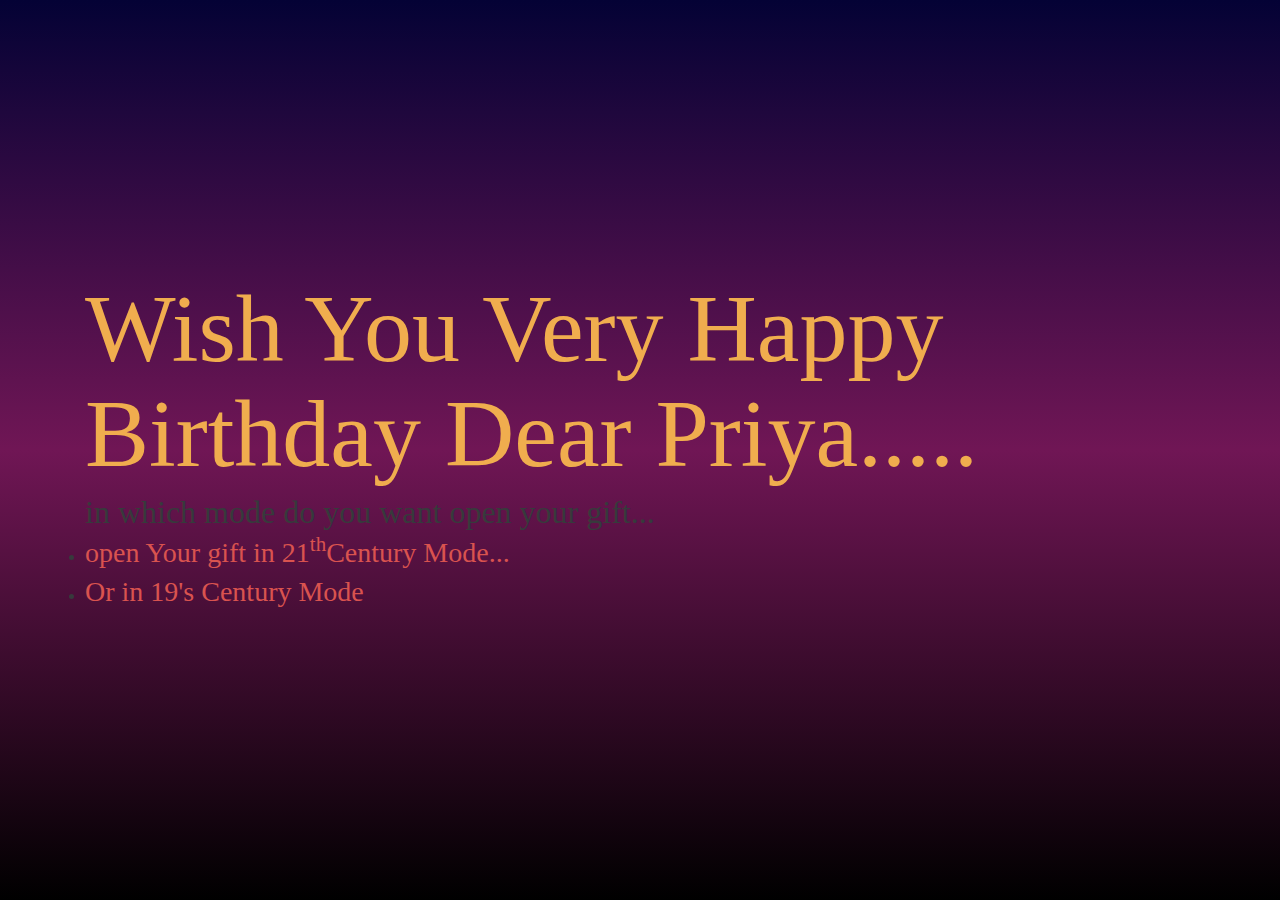
==== index.html @ 01d9df53 "commited whole files" ====
<!DOCTYPE html>
<html>
<head>
	<meta charset="utf-8">
    <meta http-equiv="X-UA-Compatible" content="IE=edge">
    <meta name="viewport" content="width=device-width, initial-scale=1">
	<meta http-equiv="Content-Type" content="text/html; charset=utf-8" />
	<link rel="stylesheet" href="css/bootstrap.min.css">
	<link rel="stylesheet" href="css/intro_page.css">

	<title>my dear priya's birthday special</title>

</head>

<body>
    
<div class="container">
     
        <div class="row">
            <div class="col-sm-12">
                       <h1 class="display-1 text-warning">Wish You Very Happy Birthday Dear Priya..... </h1>
                       <h2 class="display-">in which mode do you want open your gift...</h2>
                         <ul>
                             <li>
                                <h3><a href="index-color.html" class="text-danger">open Your gift in 21<sup>th</sup>Century Mode...</a></h3>
                            </li>
                            <li>
                                <h3><a href="index-gray.html" class="text-danger">Or in 19's Century Mode</a></h3>
                            </li>
                         </ul>

                         
            </div>
        </div>

        <div class="row">
            <div class="col-sm-12">

                <svg>
                     <path></path>
                </svg>
                <svg>
                     <path></path>
                </svg>
            </div>
        </div>
    
</div>
<script src="js/jquery-1.11.3.min.js"></script>
<script src="js/bootstrap.min.js"></script>
</body>
</html>
---- css/intro_page.css ----
*
{
	margin: 0;
	padding: 0;
}
body
{
	display: flex;
	justify-content: center;
	align-items: center;
	height: 100vh;
	flex-wrap: wrap;
	background: linear-gradient(to top,
    rgb(0, 0, 0),                              /*rgb(19, 2, 5),rgb(112, 22, 85),rgba(130,125,253,1));*/
    rgb(112, 22, 85),
	rgb(4, 2, 53));
	font-family: cursive;
}
svg
{
  position: absolute;
  width: 400px;
  fill: none;
}
svg:nth-child(1)
{
	filter: blur(40px);
}
svg path
{
  stroke: #ff0092;
  width: 100%;
  stroke-width: 50;
  stroke-linecap: round;
  transform: translate(50px,50px);
  animation: animate 2s ease-in-out infinite;
}
@keyframes animate 
{
	0%,100%
	{
  		stroke: #ff0092;
		d: path("M0,25 C150,110 150,-60 300,25");
	}
	50%
	{
  		stroke: #00ff00;
		d: path("M0,25 C160,-50 140,110 300,25");
	}
}

#content h1{
    color: gold;
}
#content h2{
    color: greenyellow;
}
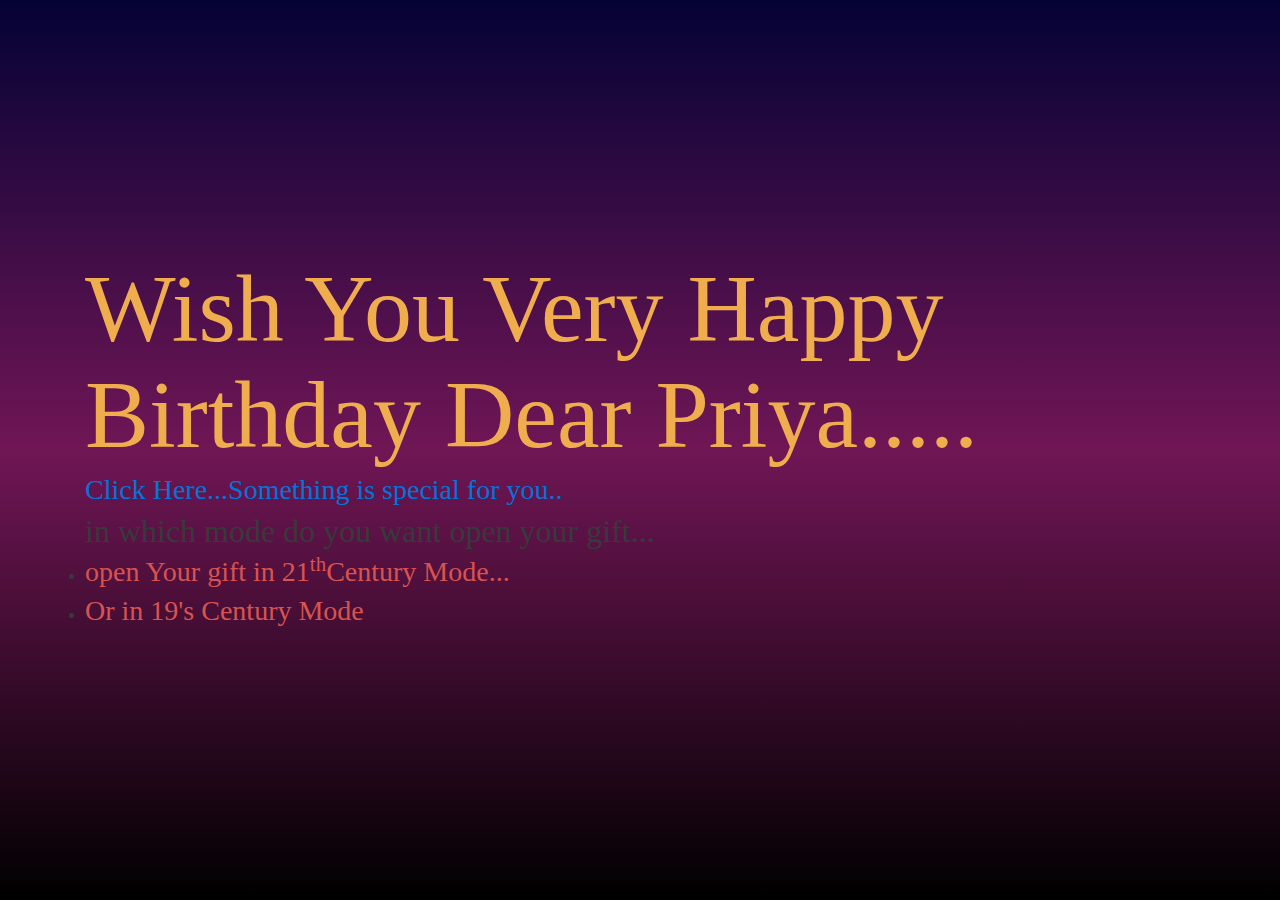
==== commit 269d21b9: "2nd commit" ====
--- a/index.html
+++ b/index.html
@@ -19,6 +19,7 @@
         <div class="row">
             <div class="col-sm-12">
                        <h1 class="display-1 text-warning">Wish You Very Happy Birthday Dear Priya..... </h1>
+                       <h3><a href="birthday/index.html">Click Here...Something is special for you..</a></h3>
                        <h2 class="display-">in which mode do you want open your gift...</h2>
                          <ul>
                              <li>
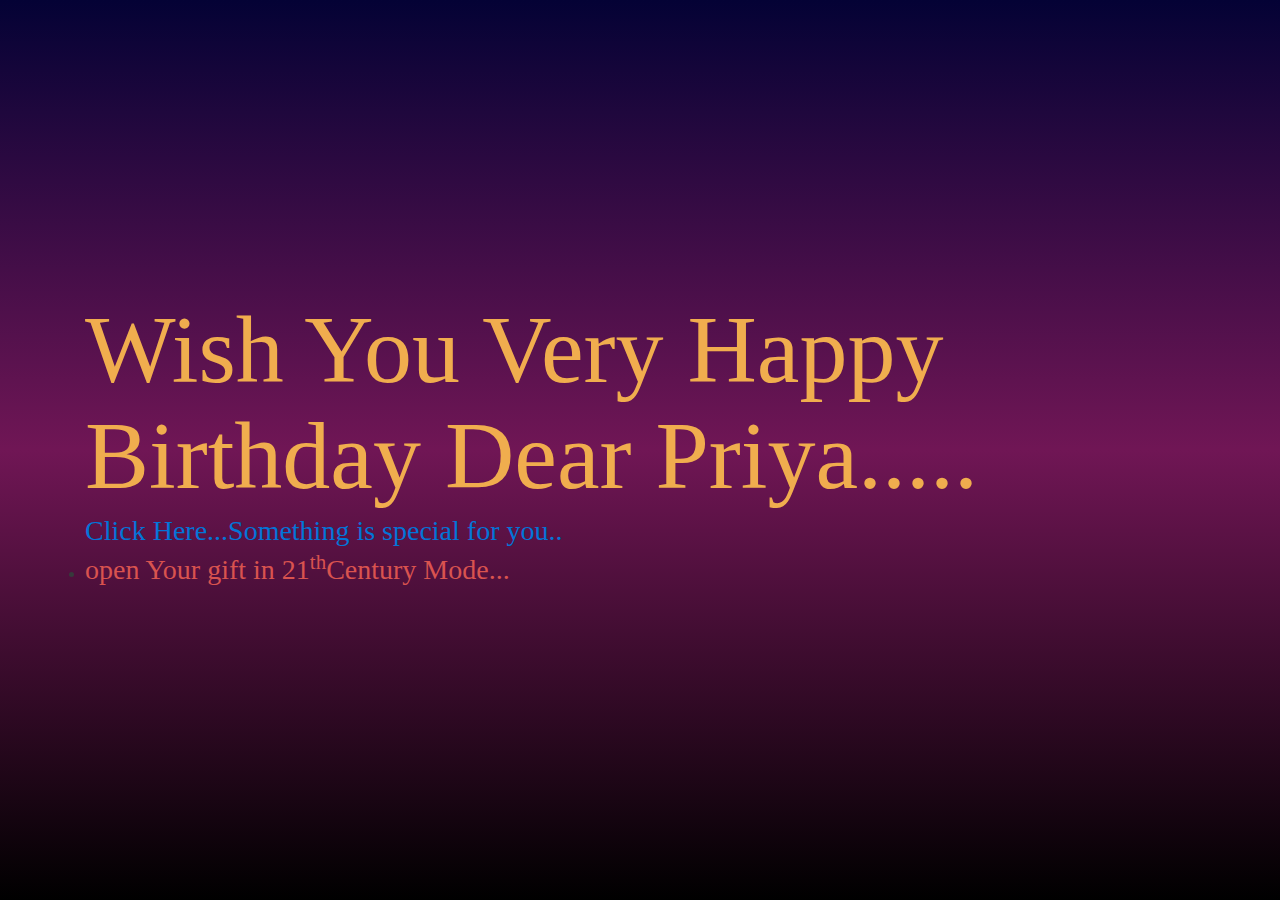
==== commit adaf875c: "last commit for this gift project" ====
--- a/index.html
+++ b/index.html
@@ -19,14 +19,10 @@
         <div class="row">
             <div class="col-sm-12">
                        <h1 class="display-1 text-warning">Wish You Very Happy Birthday Dear Priya..... </h1>
-                       <h3><a href="birthday/index.html">Click Here...Something is special for you..</a></h3>
-                       <h2 class="display-">in which mode do you want open your gift...</h2>
+                       <h3><a href="https://5jlwbhv9mbvw9uzmpofnug-on.drv.tw/www.priya_birthday/">Click Here...Something is special for you..</a></h3>
                          <ul>
                              <li>
                                 <h3><a href="index-color.html" class="text-danger">open Your gift in 21<sup>th</sup>Century Mode...</a></h3>
-                            </li>
-                            <li>
-                                <h3><a href="index-gray.html" class="text-danger">Or in 19's Century Mode</a></h3>
                             </li>
                          </ul>
 
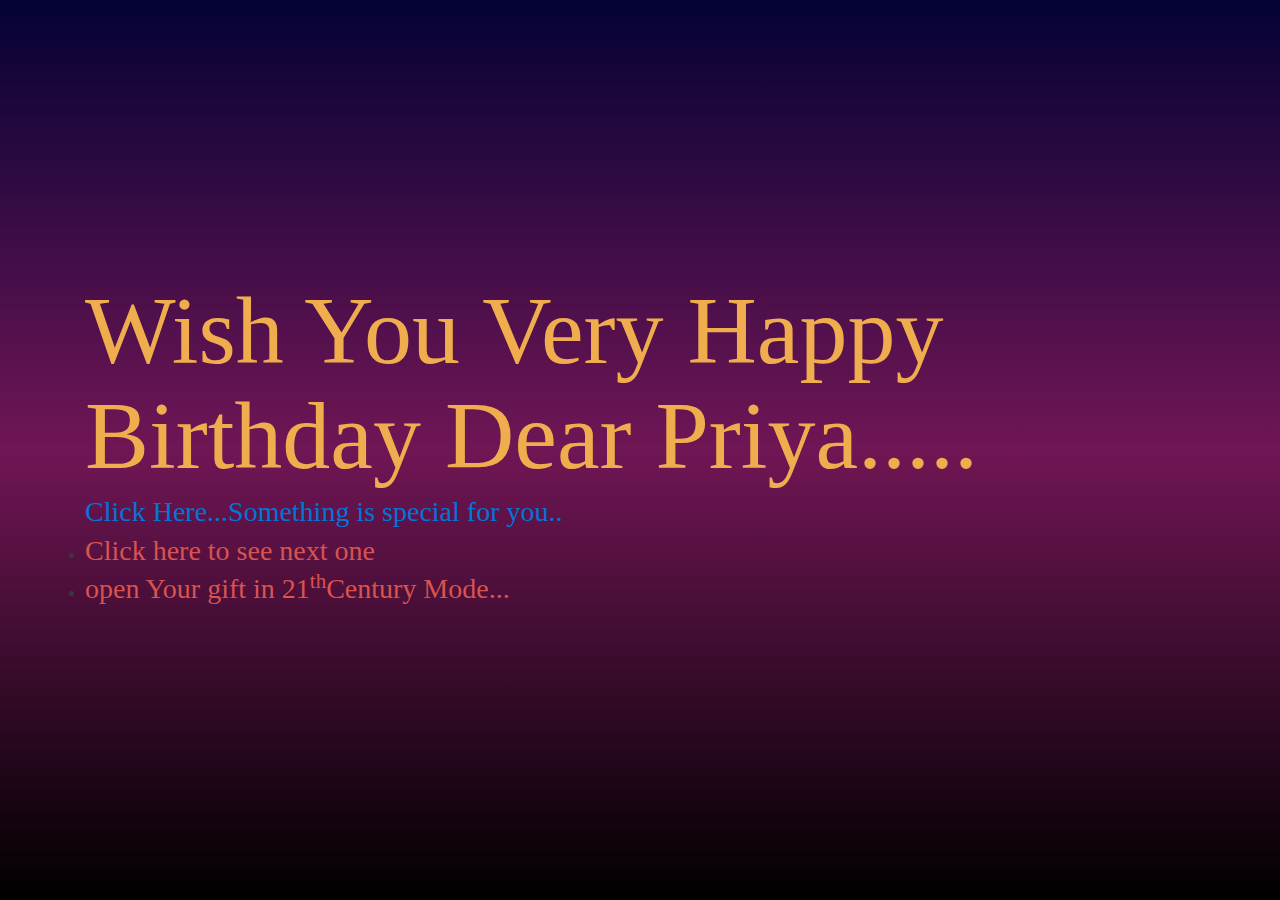
==== commit ef6de29f: "final commit for this birthday project" ====
--- a/index.html
+++ b/index.html
@@ -21,8 +21,12 @@
                        <h1 class="display-1 text-warning">Wish You Very Happy Birthday Dear Priya..... </h1>
                        <h3><a href="https://5jlwbhv9mbvw9uzmpofnug-on.drv.tw/www.priya_birthday/">Click Here...Something is special for you..</a></h3>
                          <ul>
+                            <li>
+                                 <h3><a href="https://www.greetingsisland.com/ecard/pay40jbecpab/en" class="text-danger">Click here to see next one</a></h3>
+                            </li>
+                             
                              <li>
-                                <h3><a href="index-color.html" class="text-danger">open Your gift in 21<sup>th</sup>Century Mode...</a></h3>
+                                  <h3><a href="index-color.html" class="text-danger">open Your gift in 21<sup>th</sup>Century Mode...</a></h3>
                             </li>
                          </ul>
 
